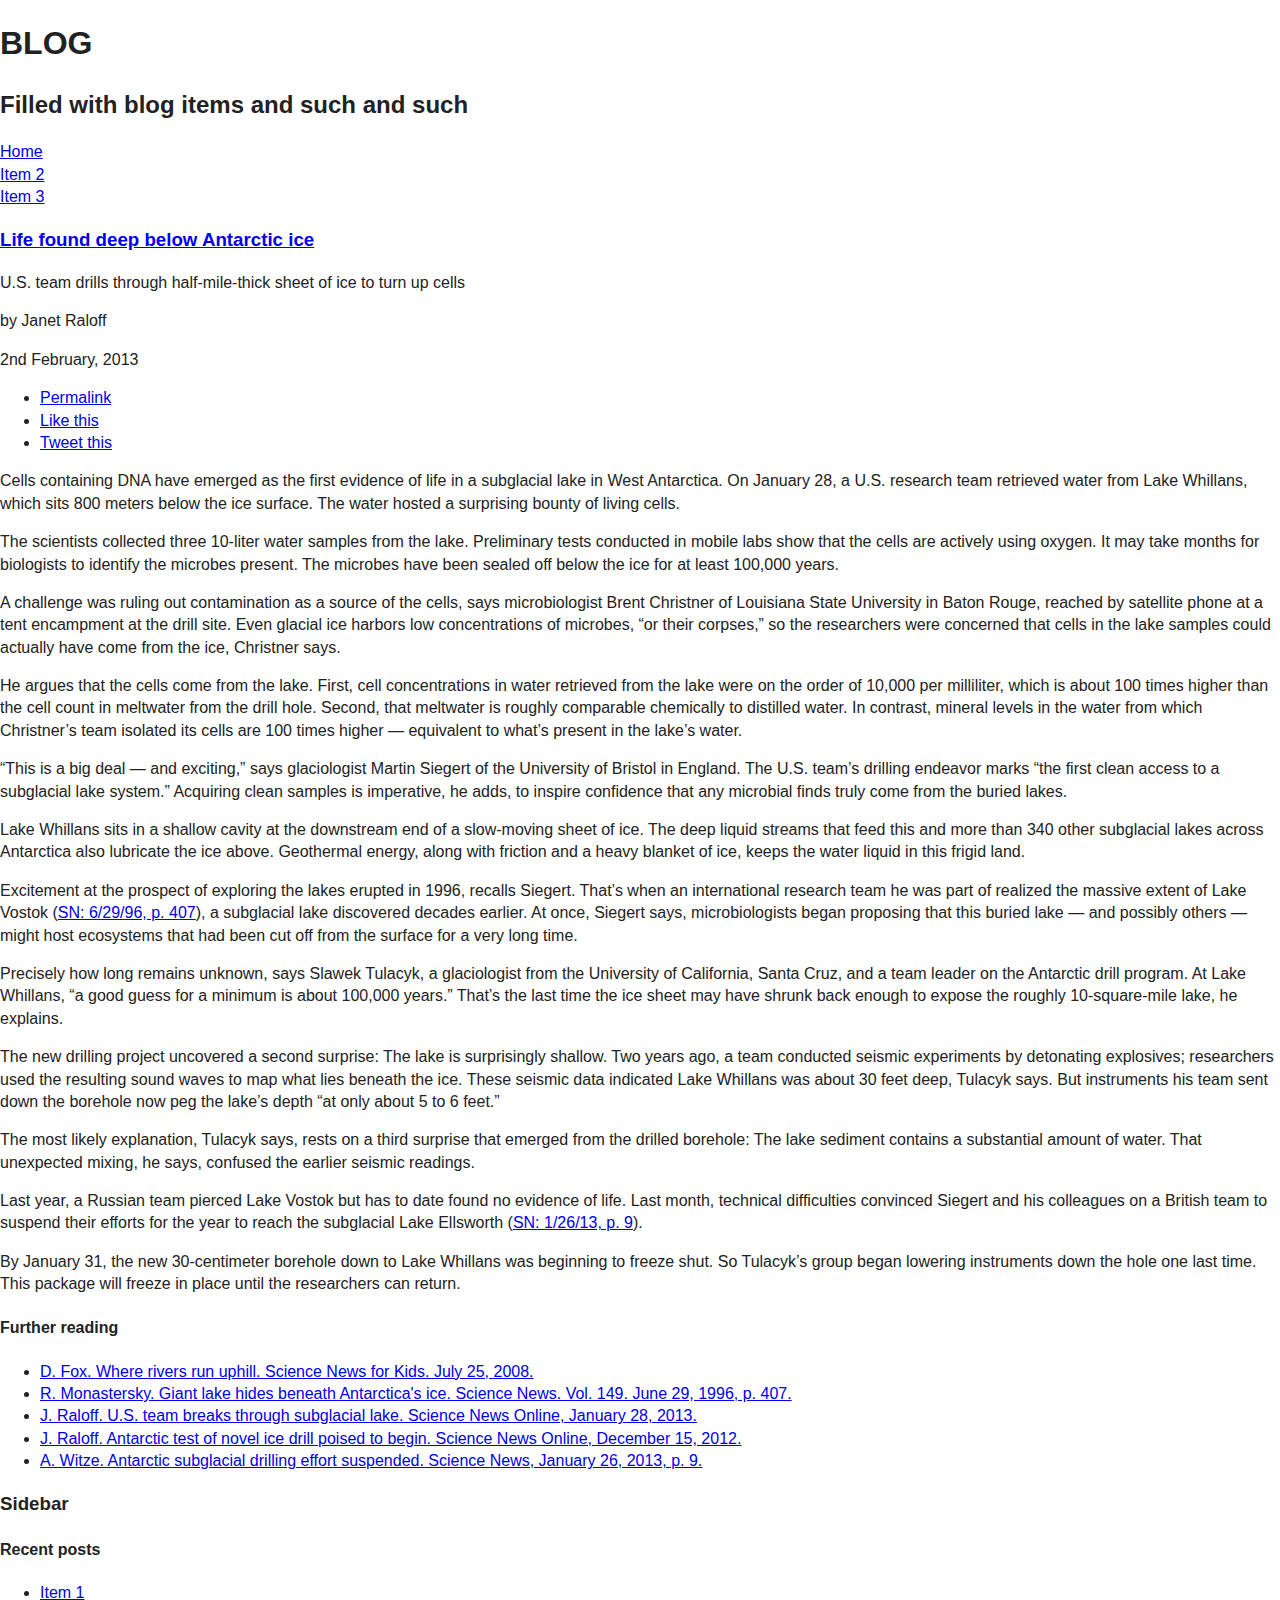
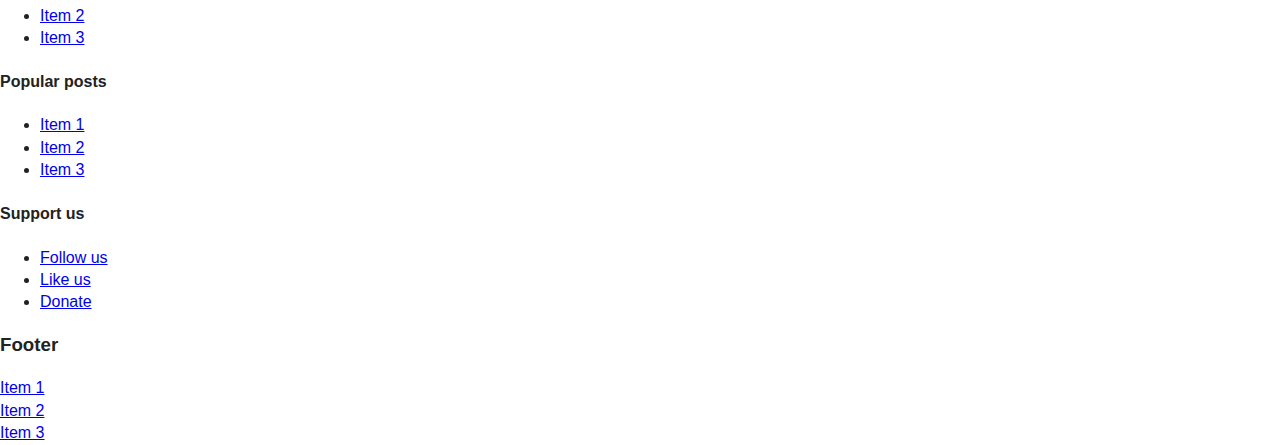
==== maakopdracht/index.html @ a033e1c8 "Week 2: Maakopdracht update" ====
<!doctype html>
<!--[if lt IE 7]> <html class="ie9 ie8 ie7 no-js"> <![endif]-->
<!--[if IE 7]>    <html class="ie9 ie8 no-js"> <![endif]-->
<!--[if IE 8]>    <html class="ie9 no-js"> <![endif]-->
<!--[if gt IE 8]><!--> 
<!--<![endif]-->

<html>

<head>
	<meta charset="utf-8">
	<meta http-equiv="X-UA-Compatible" content="IE=edge,chrome=1">
	<title>Frontend OP1</title>
	<meta name="description" content="Description">
	<meta name="author" content="Marcel Pos">
	<meta name="viewport" content="width=device-width">

	<link rel="stylesheet" href="css/style.css">

	<script src="js/libs/modernizr-2.5.3.min.js"></script>
</head>

<body>
	
	<header>
		<h1>BLOG</h1>
		<h2>Filled with blog items and such and such</h2>
	</header>
	
	<nav>
		<ul>
			<li><a href="#">Home</a></li>
			<li><a href="#">Item 2</a></li>
			<li><a href="#">Item 3</a></li>
		</ul>
	</nav>

	<div role="main">
		<article>
			<header>
				<h3><a href="#">Life found deep below Antarctic ice</a></h3>
				<p>U.S. team drills through half-mile-thick sheet of ice to turn up cells</p>
				<p>by Janet Raloff</p>
				<time datetime="2013-02-10">2nd February, 2013</time>
			</header>
			
			<aside>
				<ul>
					<li><a href="#" class="permalink">Permalink</a></li>
					<li><a href="#" class="facebook">Like this</a></li>
					<li><a href="#" class="facebook">Tweet this</a></li>
				</ul>
			</aside>
			
			<p>
				Cells containing DNA have emerged as the first evidence of life in a subglacial lake in West Antarctica. On January 28, a U.S. research team retrieved water from Lake Whillans, which sits 800 meters below the ice surface. The water hosted a surprising bounty of living cells.
			</p>

			<p>
				The scientists collected three 10-liter water samples from the lake. Preliminary tests conducted in mobile labs show that the cells are actively using oxygen. It may take months for biologists to identify the microbes present. The microbes have been sealed off below the ice for at least 100,000 years.
			</p>

			<p>
				A challenge was ruling out contamination as a source of the cells, says microbiologist Brent Christner of Louisiana State University in Baton Rouge, reached by satellite phone at a tent encampment at the drill site. Even glacial ice harbors low concentrations of microbes, “or their corpses,” so the researchers were concerned that cells in the lake samples could actually have come from the ice, Christner says.
			</p>
			
			<p>
				He argues that the cells come from the lake. First, cell concentrations in water retrieved from the lake were on the order of 10,000 per milliliter, which is about 100 times higher than the cell count in meltwater from the drill hole. Second, that meltwater is roughly comparable chemically to distilled water. In contrast, mineral levels in the water from which Christner’s team isolated its cells are 100 times higher — equivalent to what’s present in the lake’s water.
			</p>
			
			<p> 
				“This is a big deal — and exciting,” says glaciologist Martin Siegert of the University of Bristol in England. The U.S. team’s drilling endeavor marks “the first clean access to a subglacial lake system.” Acquiring clean samples is imperative, he adds, to inspire confidence that any microbial finds truly come from the buried lakes.
			</p>
			
			<p>
				Lake Whillans sits in a shallow cavity at the downstream end of a slow-moving sheet of ice. The deep liquid streams that feed this and more than 340 other subglacial lakes across Antarctica also lubricate the ice above. Geothermal energy, along with friction and a heavy blanket of ice, keeps the water liquid in this frigid land.
			</p>
			
			<p>
				Excitement at the prospect of exploring the lakes erupted in 1996, recalls Siegert. That’s when an international research team he was part of realized the massive extent of Lake Vostok (<a href="#">SN: 6/29/96, p. 407</a>), a subglacial lake discovered decades earlier. At once, Siegert says, microbiologists began proposing that this buried lake — and possibly others — might host ecosystems that had been cut off from the surface for a very long time.
			</p>

			<p>
				Precisely how long remains unknown, says Slawek Tulacyk, a glaciologist from the University of California, Santa Cruz, and a team leader on the Antarctic drill program. At Lake Whillans, “a good guess for a minimum is about 100,000 years.” That’s the last time the ice sheet may have shrunk back enough to expose the roughly 10-square-mile lake, he explains.
			</p>
			
			<p>
				The new drilling project uncovered a second surprise: The lake is surprisingly shallow. Two years ago, a team conducted seismic experiments by detonating explosives; researchers used the resulting sound waves to map what lies beneath the ice. These seismic data indicated Lake Whillans was about 30 feet deep, Tulacyk says. But instruments his team sent down the borehole now peg the lake’s depth “at only about 5 to 6 feet.”
			</p>
			
			<p>
				The most likely explanation, Tulacyk says, rests on a third surprise that emerged from the drilled borehole: The lake sediment contains a substantial amount of water. That unexpected mixing, he says, confused the earlier seismic readings.
			</p>
			
			<p>
				Last year, a Russian team pierced Lake Vostok but has to date found no evidence of life. Last month, technical difficulties convinced Siegert and his colleagues on a British team to suspend their efforts for the year to reach the subglacial Lake Ellsworth (<a href="#">SN: 1/26/13, p. 9</a>).
			</p>

			<p>
				By January 31, the new 30-centimeter borehole down to Lake Whillans was beginning to freeze shut. So Tulacyk’s group began lowering instruments down the hole one last time. This package will freeze in place until the researchers can return.
			</p>
			
			<footer>
				
				<h4>Further reading</h4>
				
				<ul>
					<li><a href="#">D. Fox. Where rivers run uphill. Science News for Kids. July 25, 2008.</a></li>
					<li><a href="#">R. Monastersky. Giant lake hides beneath Antarctica's ice. Science News. Vol. 149. June 29, 1996, p. 407. </a></li>
					<li><a href="#">J. Raloff. U.S. team breaks through subglacial lake. Science News Online, January 28, 2013.</a></li>
					<li><a href="#">J. Raloff. Antarctic test of novel ice drill poised to begin. Science News Online, December 15, 2012.</a></li>
					<li><a href="#">A. Witze. Antarctic subglacial drilling effort suspended. Science News, January 26, 2013, p. 9.</a></li>
				</ul>
				
			</footer>
		
		<!-- end of article -->			
		</article>
	<!-- end of main content div -->
	</div>
	
	<aside role="complementary">
		<h3>Sidebar</h3>
			
		<section>
			<h4>Recent posts</h4>
		
			<ul>
				<li><a href="#">Item 1</a></li>
				<li><a href="#">Item 2</a></li>
				<li><a href="#">Item 3</a></li>
			</ul>
		</section>
			
		<section>
			<h4>Popular posts</h4>
		
			<ul>
				<li><a href="#">Item 1</a></li>
				<li><a href="#">Item 2</a></li>
				<li><a href="#">Item 3</a></li>
			</ul>
		</section>
			
		<section>
			<h4>Support us</h4>
	
			<ul>
				<li><a href="#">Follow us</a></li>
				<li><a href="#">Like us</a></li>
				<li><a href="#">Donate</a></li>
			</ul>
		</section>
		
	<!-- end sidebar -->
	</aside>

	<footer>
		<h3>Footer</h3>
	
		<nav>
			<ul>
				<li><a href="#">Item 1</a></li>
				<li><a href="#">Item 2</a></li>
				<li><a href="#">Item 3</a></li>
			</ul>
		</nav>
	
		<!-- end page footer -->
	</footer>

    <script src="//ajax.googleapis.com/ajax/libs/jquery/1.9.0/jquery.min.js"></script>
    <script>window.jQuery || document.write('<script src="js/vendor/jquery-1.9.0.min.js"><\/script>')</script>

	<script src="js/plugins.js"></script>
	<script src="js/script.js"></script>

	<!-- Google Analytics -->
	<script>
		var _gaq=[['_setAccount','UA-XXXXX-X'],['_trackPageview']];
		(function(d,t){var g=d.createElement(t),s=d.getElementsByTagName(t)[0];
		g.src=('https:'==location.protocol?'https://ssl':'//www')+'.google-analytics.com/ga.js';
		s.parentNode.insertBefore(g,s)}(document,'script'));
	</script>

</body>
</html>
---- maakopdracht/css/style.css ----
/* =============================================================================
   Normalize
   ========================================================================== */

article, aside, details, figcaption, figure, footer, header, hgroup, nav, section { display: block; }
audio, canvas, video { display: inline-block; *display: inline; *zoom: 1; }
audio:not([controls]) { display: none; }
[hidden] { display: none; }

html { font-size: 100%; -webkit-text-size-adjust: 100%; -ms-text-size-adjust: 100%; }
html, button, input, select, textarea { font-family: sans-serif; color: #222; }
body { margin: 0; font-size: 1em; line-height: 1.4; }

::-moz-selection { background: #4d9feb; color: #fff; text-shadow: none; }
::selection { background: #4d9feb; color: #fff; text-shadow: none; }

::-webkit-input-placeholder  { color:#a6a6a6; font-style:italic; }
input:-moz-placeholder { color:#a6a6a6; font-style:italic }
.placeholder { color:#a6a6a6; font-style:italic }

a { color: #00e; }
a:visited { color: #551a8b; }
a:hover { color: #06e; }
a:focus { outline: thin dotted; }
a:hover, a:active { outline: 0; }

abbr[title] { border-bottom: 1px dotted; }
b, strong { font-weight: bold; }
blockquote { margin: 1em 40px; }
dfn { font-style: italic; }
hr { display: block; height: 1px; border: 0; border-top: 1px solid #ccc; margin: 1em 0; padding: 0; }
ins { background: #ff9; color: #000; text-decoration: none; }
mark { background: #ff0; color: #000; font-style: italic; font-weight: bold; }
pre, code, kbd, samp { font-family: monospace, serif; _font-family: 'courier new', monospace; font-size: 1em; }
pre { white-space: pre; white-space: pre-wrap; word-wrap: break-word; }
q { quotes: none; }
q:before, q:after { content: ""; content: none; }
small { font-size: 85%; }

sub, sup { font-size: 75%; line-height: 0; position: relative; vertical-align: baseline; }
sup { top: -0.5em; }
sub { bottom: -0.25em; }

ul, ol { margin: 1em 0; padding: 0 0 0 40px; }
dd { margin: 0 0 0 40px; }
nav ul, nav ol { list-style: none; list-style-image: none; margin: 0; padding: 0; }

img { border: 0; -ms-interpolation-mode: bicubic; vertical-align: middle; }

svg:not(:root) { overflow: hidden; }

figure { margin: 0; }

form { margin: 0; }
fieldset { border: 0; margin: 0; padding: 0; }
label { cursor: pointer; }
legend { border: 0; *margin-left: -7px; padding: 0; white-space: normal; }
button, input, select, textarea { font-size: 100%; margin: 0; vertical-align: baseline; *vertical-align: middle; }
button, input { line-height: normal; }
button, input[type="button"], input[type="reset"], input[type="submit"] { cursor: pointer; -webkit-appearance: button; *overflow: visible; }
button[disabled], input[disabled] { cursor: default; }
input[type="checkbox"], input[type="radio"] { box-sizing: border-box; padding: 0; *width: 13px; *height: 13px; }
input[type="search"] { -webkit-appearance: textfield; -moz-box-sizing: content-box; -webkit-box-sizing: content-box; box-sizing: content-box; }
input[type="search"]::-webkit-search-decoration, input[type="search"]::-webkit-search-cancel-button { -webkit-appearance: none; }
button::-moz-focus-inner, input::-moz-focus-inner { border: 0; padding: 0; }
textarea { overflow: auto; vertical-align: top; resize: vertical; }
input:valid, textarea:valid {  }
input:invalid, textarea:invalid { background-color: #FFF; }

table { border-collapse: collapse; border-spacing: 0; }
td { vertical-align: top; }

.chromeframe { margin: 0.2em 0; background: #ccc; color: black; padding: 0.2em 0; }



/* ===== Primary Styles ========================================================
   Author: wechr
   ========================================================================== */



/* =============================================================================
   Media Queries
   ========================================================================== */

@media only screen and (min-width: 35em) {
	/* Style adjustments for viewports that meet the condition */
}

/* =============================================================================
   Non-Semantic Helper Classes
   ========================================================================== */

.ir { display: block; border: 0; text-indent: -999em; overflow: hidden; background-color: transparent; background-repeat: no-repeat; text-align: left; direction: ltr; *line-height: 0; }
.ir br { display: none; }
.hidden { display: none !important; visibility: hidden; }
.visuallyhidden { border: 0; clip: rect(0 0 0 0); height: 1px; margin: -1px; overflow: hidden; padding: 0; position: absolute; width: 1px; }
.visuallyhidden.focusable:active, .visuallyhidden.focusable:focus { clip: auto; height: auto; margin: 0; overflow: visible; position: static; width: auto; }
.invisible { visibility: hidden; }
.clearfix:before, .clearfix:after { content: ""; display: table; }
.clearfix:after { clear: both; }
.clearfix { *zoom: 1; }

/* =============================================================================
   Print Styles
   ========================================================================== */
 
@media print {
  * { background: transparent !important; color: black !important; box-shadow:none !important; text-shadow: none !important; filter:none !important; -ms-filter: none !important; } /* Black prints faster: h5bp.com/s */
  a, a:visited { text-decoration: underline; }
  a[href]:after { content: " (" attr(href) ")"; }
  abbr[title]:after { content: " (" attr(title) ")"; }
  .ir a:after, a[href^="javascript:"]:after, a[href^="#"]:after { content: ""; }  /* Don't show links for images, or javascript/internal links */
  pre, blockquote { border: 1px solid #999; page-break-inside: avoid; }
  thead { display: table-header-group; } /* h5bp.com/t */
  tr, img { page-break-inside: avoid; }
  img { max-width: 100% !important; }
  @page { margin: 0.5cm; }
  p, h2, h3 { orphans: 3; widows: 3; }
  h2, h3 { page-break-after: avoid; }
}
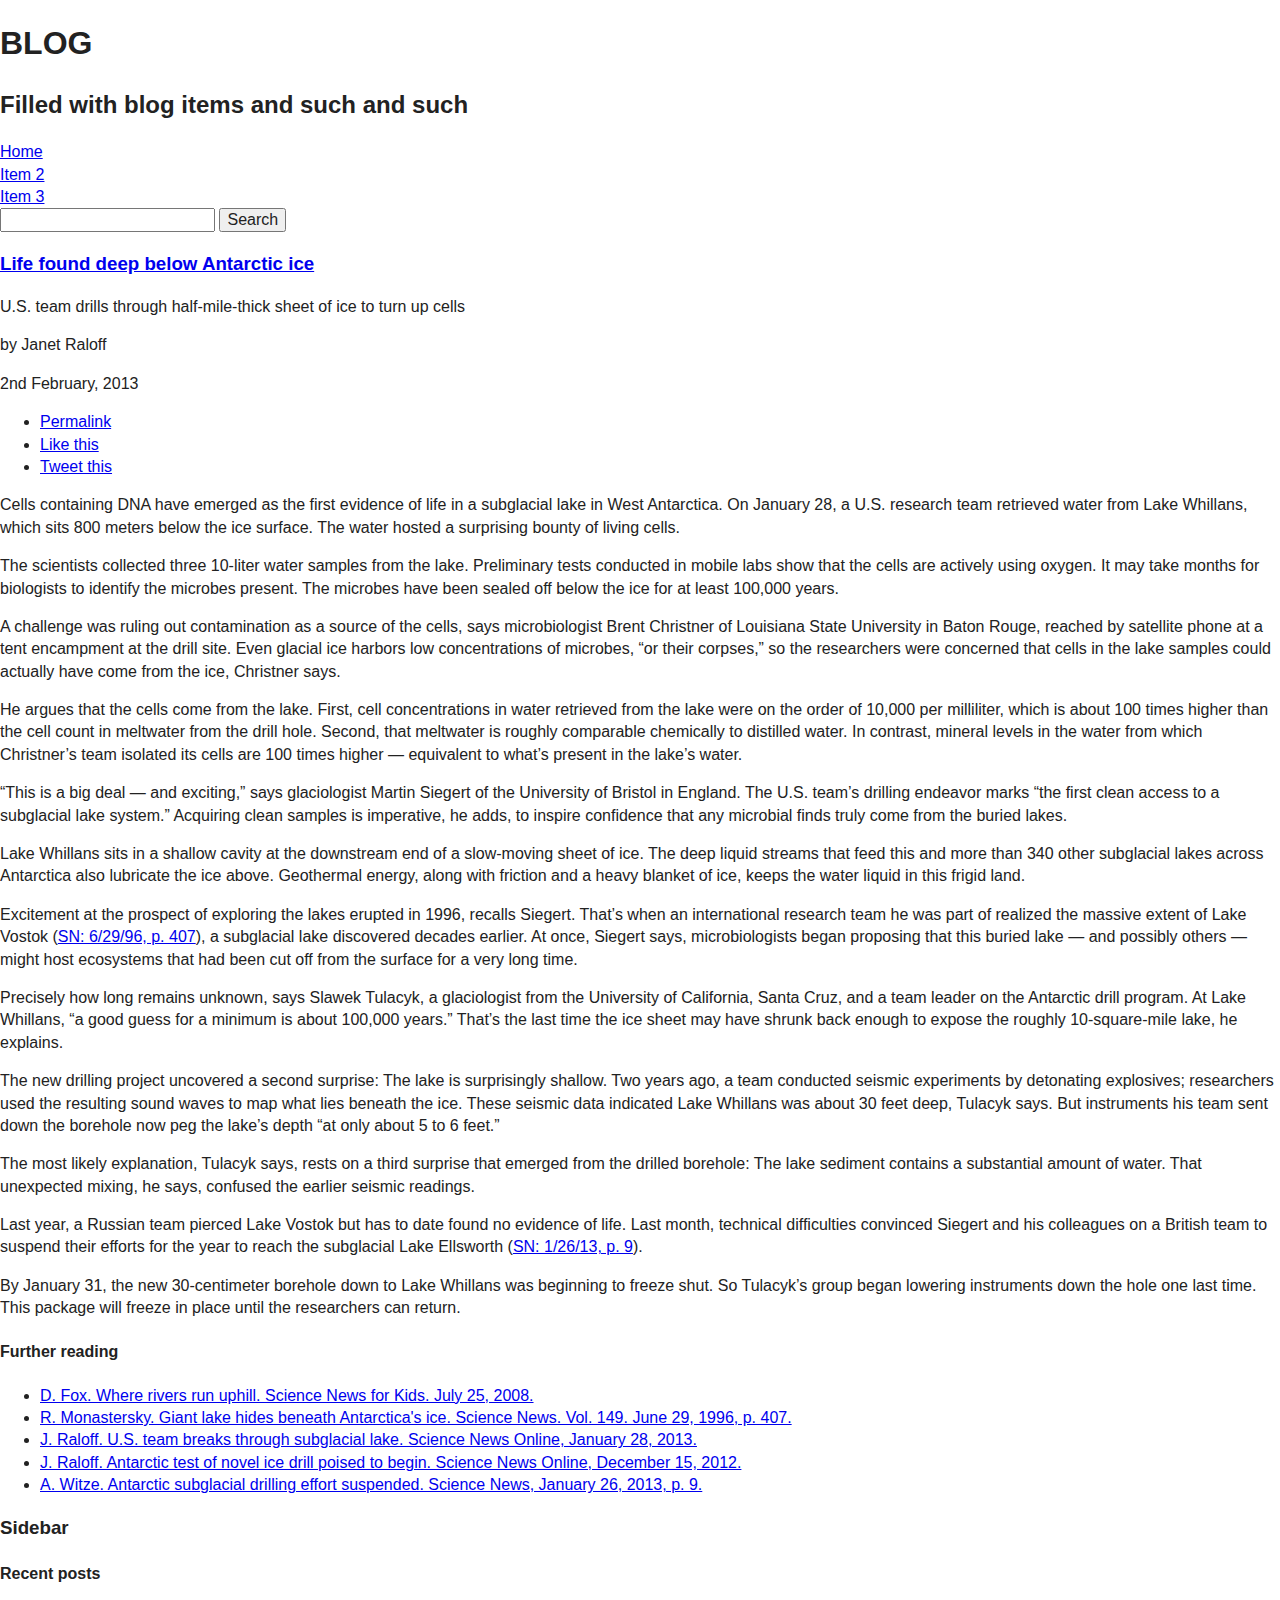
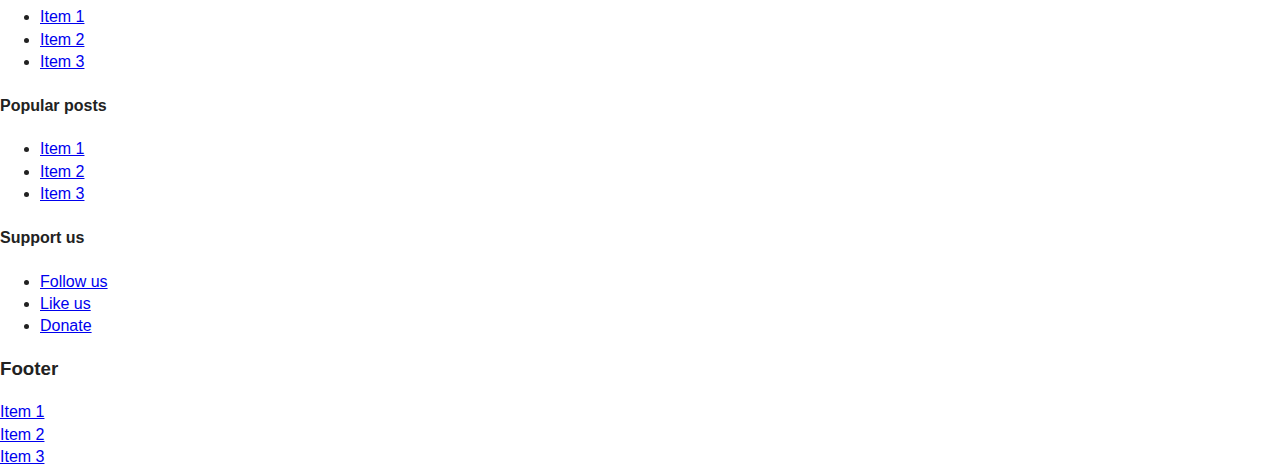
==== commit 243662bb: "header markup fixes" ====
--- a/maakopdracht/index.html
+++ b/maakopdracht/index.html
@@ -22,18 +22,25 @@
 
 <body>
 	
-	<header>
-		<h1>BLOG</h1>
-		<h2>Filled with blog items and such and such</h2>
+	<header role="banner">
+		<hgroup>
+			<h1>BLOG</h1>
+			<h2>Filled with blog items and such and such</h2>
+		</hgroup>
+	
+		<nav>
+			<ul>
+				<li><a href="#">Home</a></li>
+				<li><a href="#">Item 2</a></li>
+				<li><a href="#">Item 3</a></li>
+			</ul>
+		</nav>
+		
+		<nav id="searchbox">
+			<input type="search" name="blogsearch">
+			<input type="submit" value="Search">
+		</nav>
 	</header>
-	
-	<nav>
-		<ul>
-			<li><a href="#">Home</a></li>
-			<li><a href="#">Item 2</a></li>
-			<li><a href="#">Item 3</a></li>
-		</ul>
-	</nav>
 
 	<div role="main">
 		<article>
@@ -51,6 +58,8 @@
 					<li><a href="#" class="facebook">Tweet this</a></li>
 				</ul>
 			</aside>
+			
+			<div>
 			
 			<p>
 				Cells containing DNA have emerged as the first evidence of life in a subglacial lake in West Antarctica. On January 28, a U.S. research team retrieved water from Lake Whillans, which sits 800 meters below the ice surface. The water hosted a surprising bounty of living cells.
@@ -99,6 +108,8 @@
 			<p>
 				By January 31, the new 30-centimeter borehole down to Lake Whillans was beginning to freeze shut. So Tulacyk’s group began lowering instruments down the hole one last time. This package will freeze in place until the researchers can return.
 			</p>
+			
+			</div>
 			
 			<footer>
 				
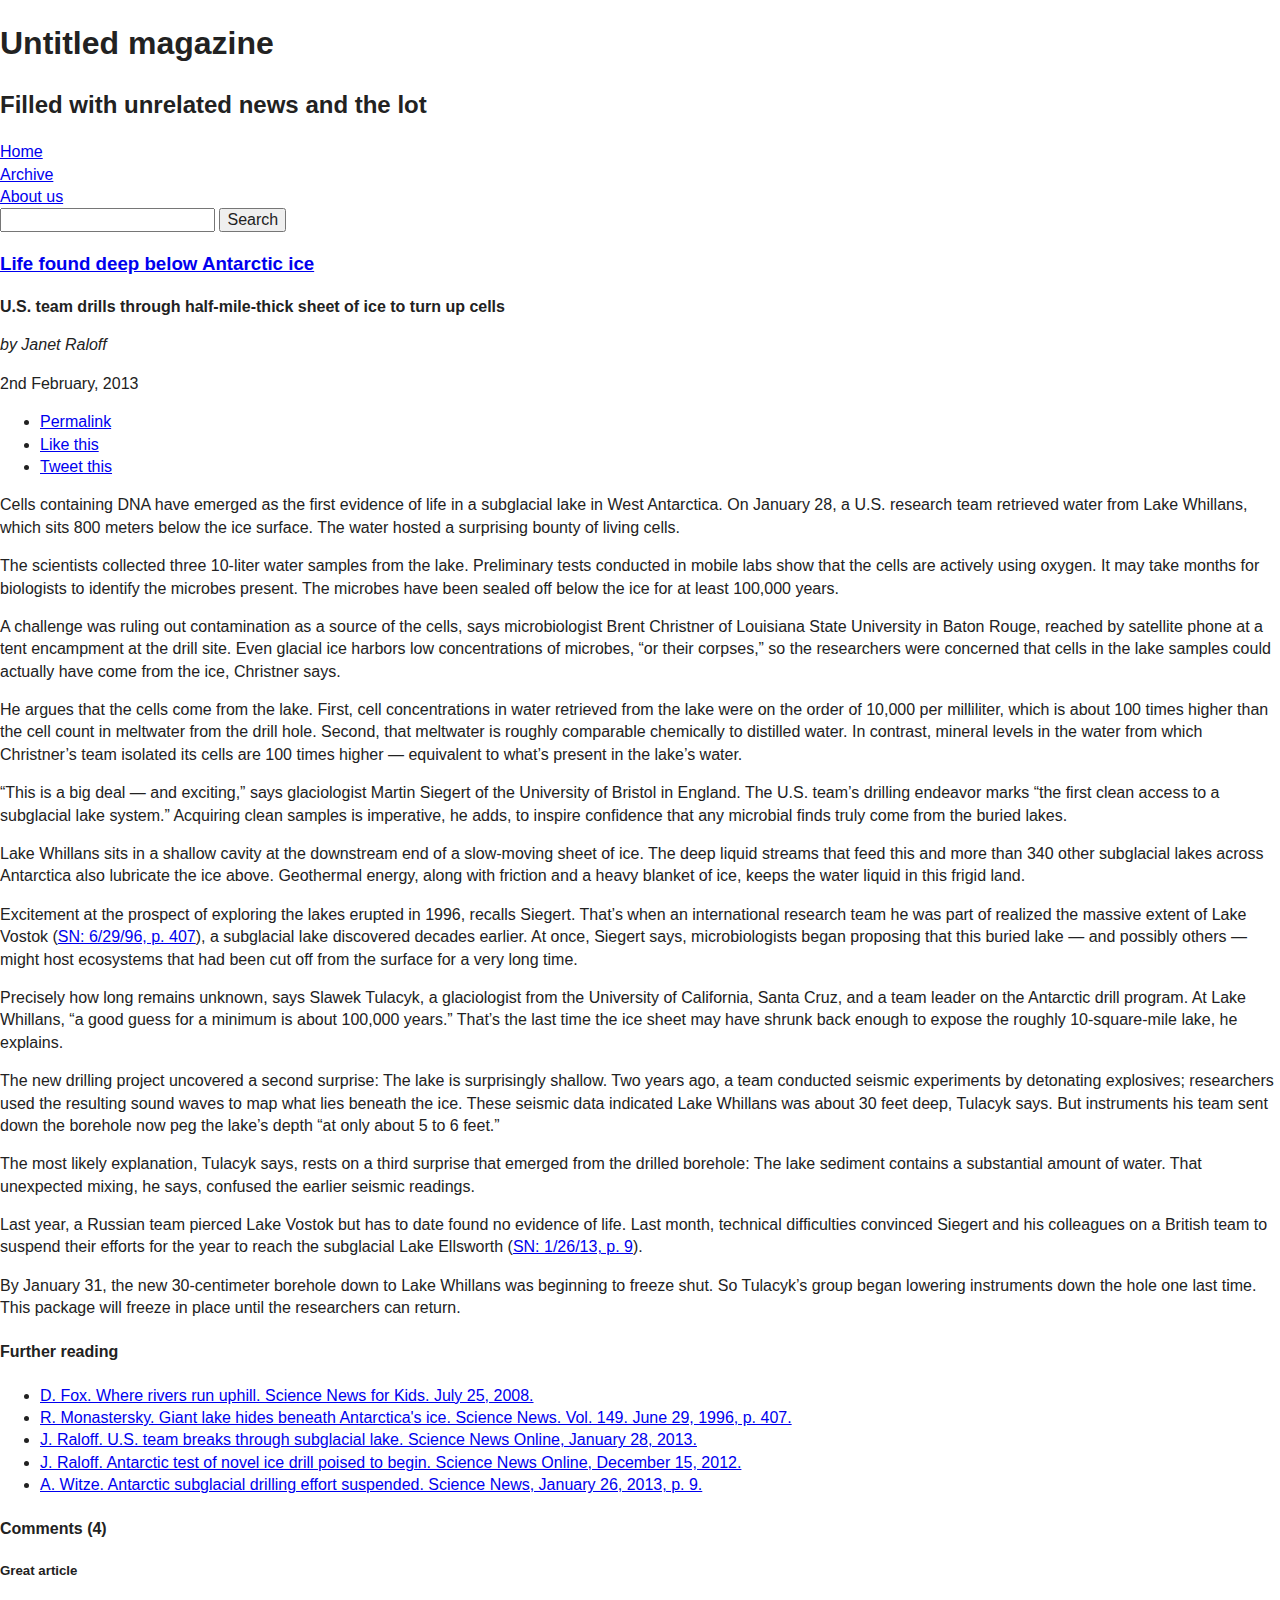
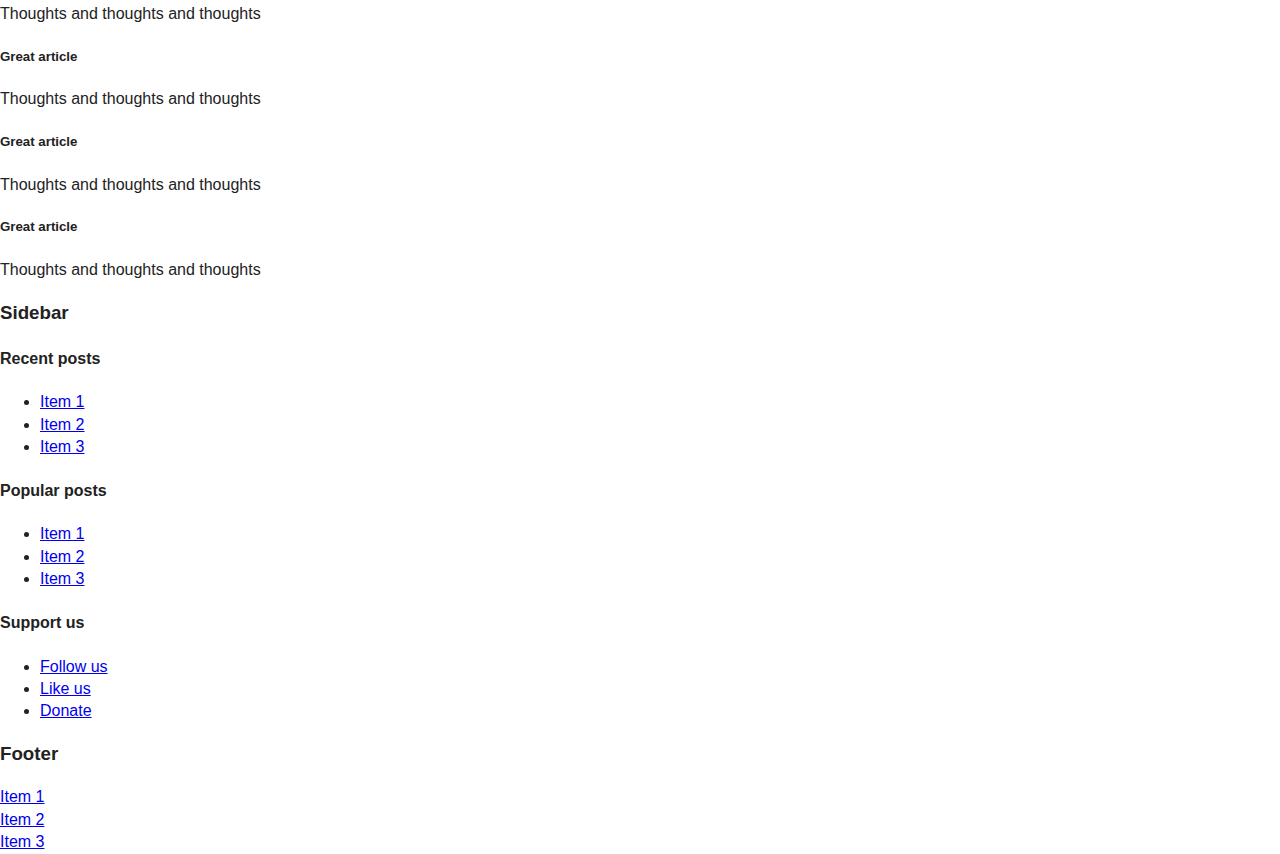
==== commit 245ddcfb: "Updates aan semantiek" ====
--- a/maakopdracht/index.html
+++ b/maakopdracht/index.html
@@ -17,22 +17,22 @@
 
 	<link rel="stylesheet" href="css/style.css">
 
-	<script src="js/libs/modernizr-2.5.3.min.js"></script>
+	<script src="js/libs/modernizr-2.6.2.min.js"></script>
 </head>
 
 <body>
 	
 	<header role="banner">
 		<hgroup>
-			<h1>BLOG</h1>
-			<h2>Filled with blog items and such and such</h2>
+			<h1>Untitled magazine</h1>
+			<h2>Filled with unrelated news and the lot</h2>
 		</hgroup>
 	
 		<nav>
 			<ul>
 				<li><a href="#">Home</a></li>
-				<li><a href="#">Item 2</a></li>
-				<li><a href="#">Item 3</a></li>
+				<li><a href="#">Archive</a></li>
+				<li><a href="#">About us</a></li>
 			</ul>
 		</nav>
 		
@@ -42,14 +42,17 @@
 		</nav>
 	</header>
 
-	<div role="main">
+	<section role="main">
 		<article>
 			<header>
 				<h3><a href="#">Life found deep below Antarctic ice</a></h3>
-				<p>U.S. team drills through half-mile-thick sheet of ice to turn up cells</p>
-				<p>by Janet Raloff</p>
+				<p class="tagline"><strong>U.S. team drills through half-mile-thick sheet of ice to turn up cells</strong></p>
+			</header>
+
+			<footer>
+				<p class="author"><em>by Janet Raloff</em></p>
 				<time datetime="2013-02-10">2nd February, 2013</time>
-			</header>
+			</footer>
 			
 			<aside>
 				<ul>
@@ -59,9 +62,9 @@
 				</ul>
 			</aside>
 			
-			<div>
-			
-			<p>
+			<div class="innerContent">
+			
+			 <p>
 				Cells containing DNA have emerged as the first evidence of life in a subglacial lake in West Antarctica. On January 28, a U.S. research team retrieved water from Lake Whillans, which sits 800 meters below the ice surface. The water hosted a surprising bounty of living cells.
 			</p>
 
@@ -109,6 +112,7 @@
 				By January 31, the new 30-centimeter borehole down to Lake Whillans was beginning to freeze shut. So Tulacyk’s group began lowering instruments down the hole one last time. This package will freeze in place until the researchers can return.
 			</p>
 			
+			<!-- end innerContent -->
 			</div>
 			
 			<footer>
@@ -127,8 +131,36 @@
 		
 		<!-- end of article -->			
 		</article>
-	<!-- end of main content div -->
-	</div>
+		
+		<aside class="comments">
+			
+			<h4>Comments (4)</h4>
+			
+			<article>
+				<h5>Great article</h5>
+				<p>Thoughts and thoughts and thoughts</p>
+			</article>	
+			
+			<article>
+				<h5>Great article</h5>
+				<p>Thoughts and thoughts and thoughts</p>
+			</article>	
+
+			<article>
+				<h5>Great article</h5>
+				<p>Thoughts and thoughts and thoughts</p>
+			</article>	
+
+			<article>
+				<h5>Great article</h5>
+				<p>Thoughts and thoughts and thoughts</p>
+			</article>	
+			
+		<!-- end of comments -->	
+		</aside>
+		
+	<!-- end of main -->
+	</section>
 	
 	<aside role="complementary">
 		<h3>Sidebar</h3>
